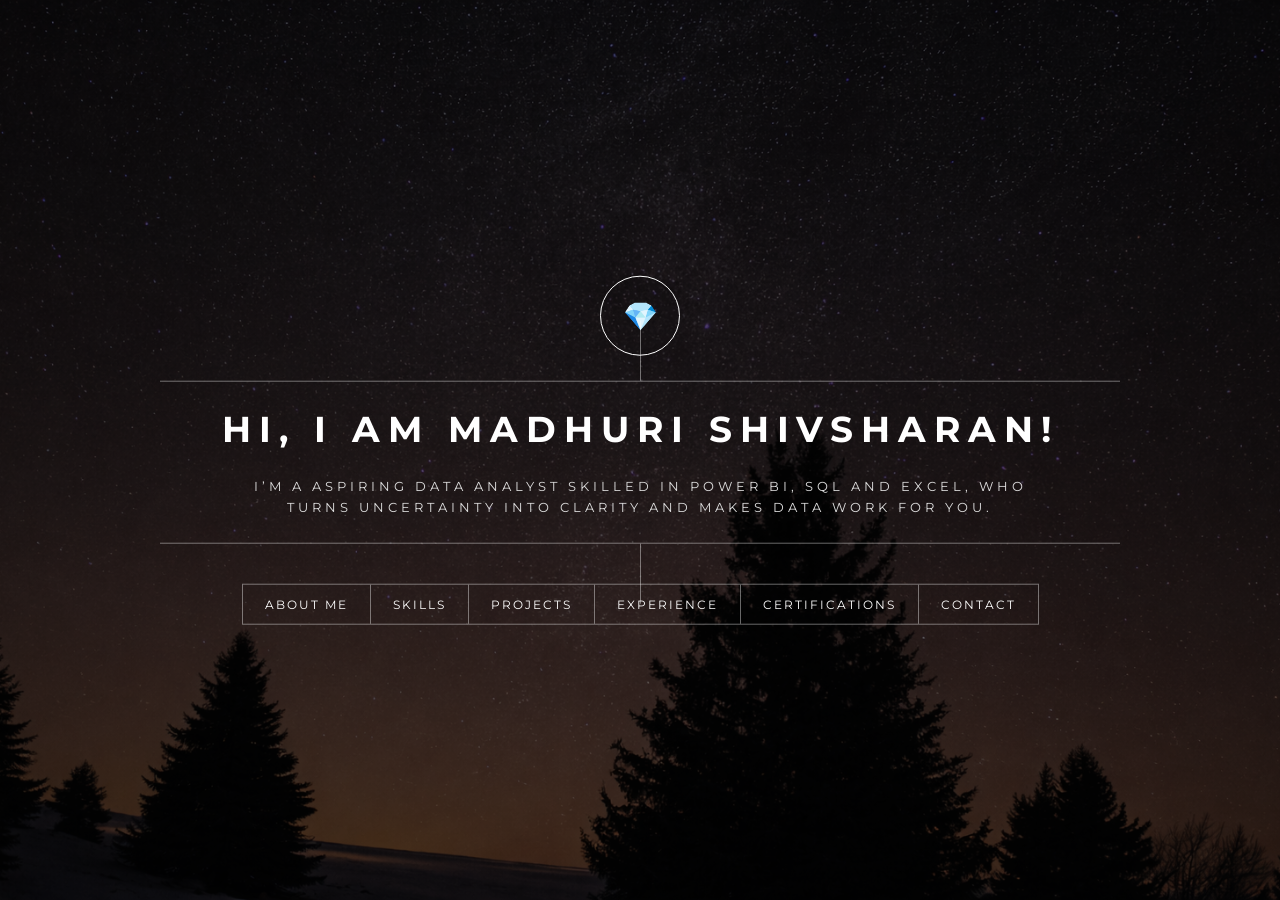
==== index.html @ 59feddb7 "Rename index3.html to index.html" ====
<!DOCTYPE html>
<html lang="en">
<head>
<meta charset="UTF-8">
<title>Madhuri Shivsharan Portfolio</title>

<link href="https://fonts.googleapis.com/css2?family=Montserrat:wght@300;400;500&display=swap" rel="stylesheet">

<style>

/* RESET */
*{
  margin:0;
  padding:0;                            
  box-sizing:border-box;
  font-family: 'Montserrat', sans-serif;
}

/* HERO */
.hero{
  height:100vh;
  background: url("images/skill/6.png") no-repeat center center/cover; /* ✅ FIXED PATH */
  position:relative;
  color:white;
}

/* OVERLAY */
.hero::before{
  content:"";
  position:absolute;
  width:100%;
  height:100%;
  background:rgba(0,0,0,0.6); /* slightly darker for better text */
}

/* CENTER CONTENT */
.center{
  position:absolute;
  top:50%;
  left:50%;
  transform:translate(-50%, -50%);
  text-align:center;
  width:100%;
  z-index:2;
}

/* ICON */
.icon{
  width:80px;
  height:80px;
  border:1px solid white;
  border-radius:50%;
  margin:auto;
  display:flex;
  align-items:center;
  justify-content:center;
  font-size:28px;
}

/* LINES */
.line, .bottom-line{
  width:75%;
  height:1px;
  background:rgba(255,255,255,0.4);
  margin:25px auto;
  position:relative;
}

/* vertical line top */
.line::after{
  content:"";
  position:absolute;
  left:50%;
  top:-60px;
  width:1px;
  height:60px;
  background:rgba(255,255,255,0.4);
}

/* vertical line bottom */
.bottom-line::after{
  content:"";
  position:absolute;
  left:50%;
  bottom:-60px;
  width:1px;
  height:60px;
  background:rgba(255,255,255,0.4);
}

/* TEXT */
h1{
  font-size:36px;
  letter-spacing:8px;
  margin:25px 0;
}

.hero p{
  font-size:13px;
  letter-spacing:4px;
  color:#ddd;
  max-width:800px;
  margin:auto;
  line-height:1.6;
}

/* MENU */
.menu{
  display:flex;
  justify-content:center;
  border:1px solid rgba(255,255,255,0.4);
  width:fit-content;
  margin:40px auto 0;
}

.menu a{
  padding:12px 22px;
  color:white;
  text-decoration:none;
  font-size:12px;
  letter-spacing:2px;
  border-right:1px solid rgba(255,255,255,0.4);
  transition:0.3s;
}

.menu a:last-child{
  border-right:none;
}

.menu a:hover{
  background:white;
  color:black;
}

</style>
</head>

<body>

<section class="hero">

<div class="center">

  <div class="icon">💎</div>

  <div class="line"></div>

  <h1>HI, I AM MADHURI SHIVSHARAN!</h1>

  <p>
    I’M A ASPIRING DATA ANALYST SKILLED IN POWER BI, SQL AND EXCEL,
    WHO TURNS UNCERTAINTY INTO CLARITY AND MAKES DATA WORK FOR YOU.
  </p>

  <div class="bottom-line"></div>

  <!-- MENU -->
  <div class="menu">
    <a href="about.html">ABOUT ME</a>
    <a href="skill.html">SKILLS</a>
    <a href="project.html">PROJECTS</a>
    <a href="experience.html">EXPERIENCE</a>
    <a href="certifications.html">CERTIFICATIONS</a>
    <a href="contact.html">CONTACT</a>
  </div>

</div>

</section>

</body>
</html>
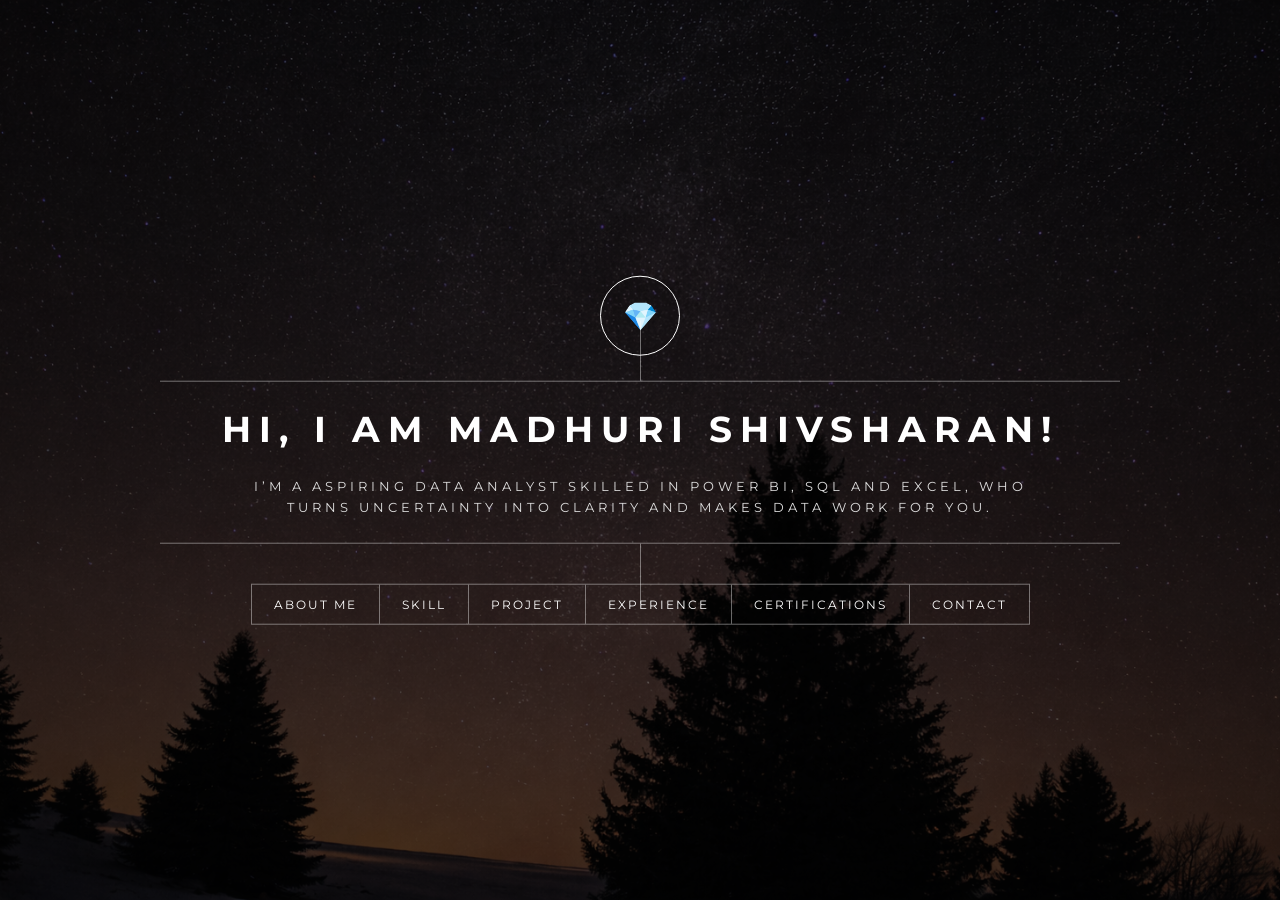
==== commit 96eccd72: "Update index.html" ====
--- a/index.html
+++ b/index.html
@@ -157,8 +157,8 @@
   <!-- MENU -->
   <div class="menu">
     <a href="about.html">ABOUT ME</a>
-    <a href="skill.html">SKILLS</a>
-    <a href="project.html">PROJECTS</a>
+    <a href="skill.html">SKILL</a>
+    <a href="project.html">PROJECT</a>
     <a href="experience.html">EXPERIENCE</a>
     <a href="certifications.html">CERTIFICATIONS</a>
     <a href="contact.html">CONTACT</a>
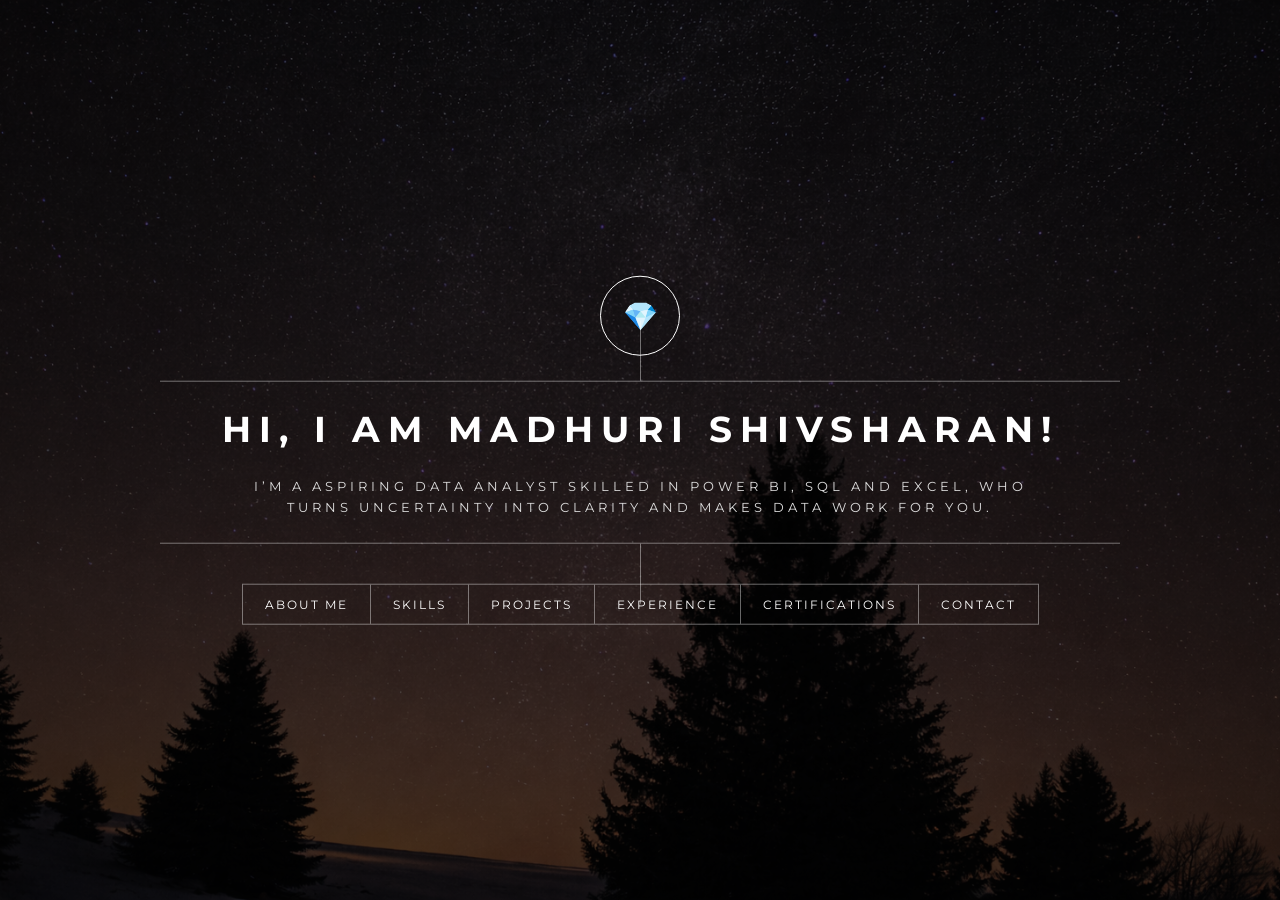
==== commit 672947a3: "Update index.html" ====
--- a/index.html
+++ b/index.html
@@ -157,8 +157,8 @@
   <!-- MENU -->
   <div class="menu">
     <a href="about.html">ABOUT ME</a>
-    <a href="skill.html">SKILL</a>
-    <a href="project.html">PROJECT</a>
+    <a href="skill.html">SKILLS</a>
+    <a href="project.html">PROJECTS</a>
     <a href="experience.html">EXPERIENCE</a>
     <a href="certifications.html">CERTIFICATIONS</a>
     <a href="contact.html">CONTACT</a>
